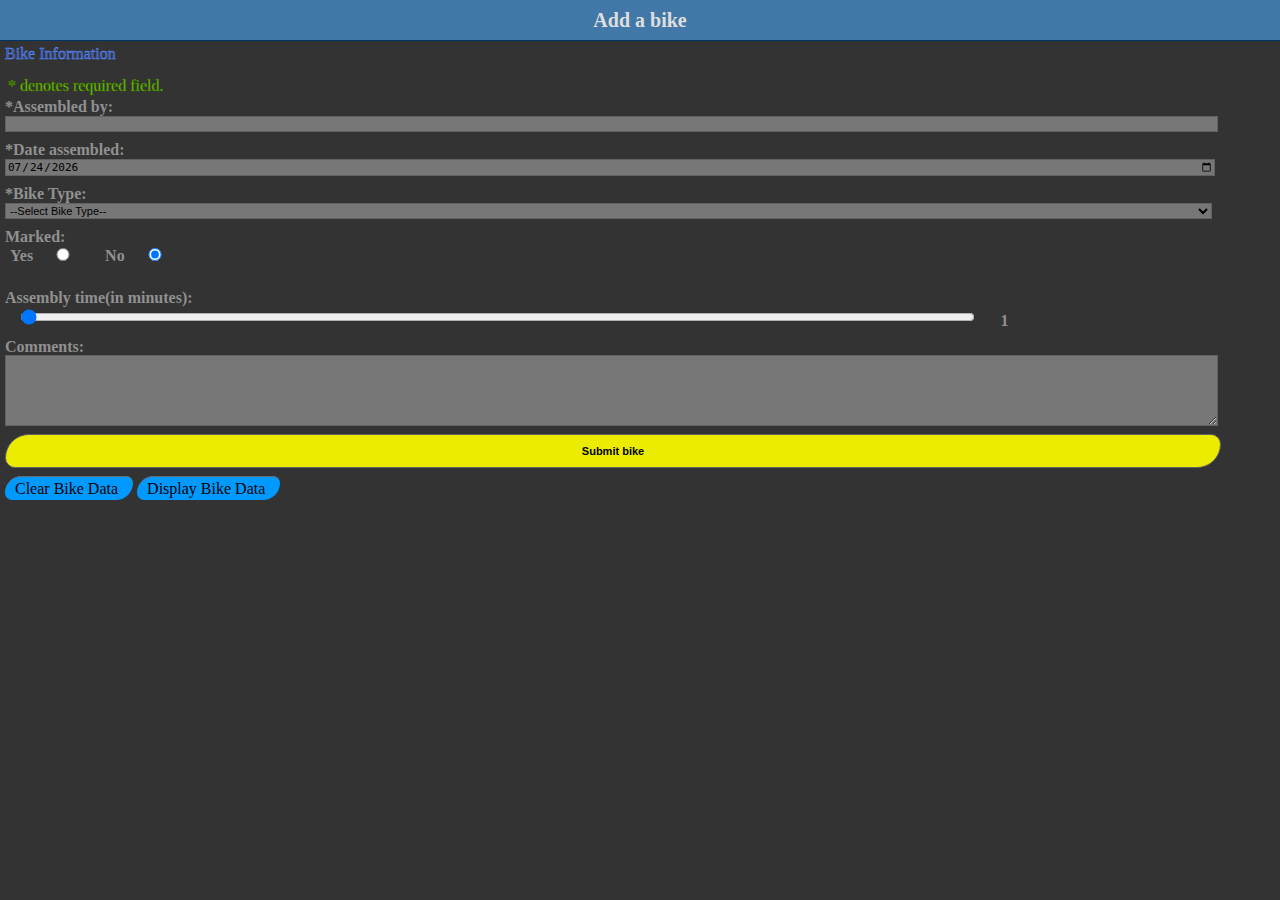
==== additem.html @ 6cc69921 "initial commit" ====
<!doctype html>
<!--
	Warren Morris
	VFW 1303
	Project 4
-->
<html>
	<head>
		<meta charset="uft-8" />
		<meta name="destription" content="Keeping track of assembled bikes." />
		<meta name="keywords" content="bikes" />
		<meta name="robots" content="noindex, nofollow" />
		<meta name="viewport" content="user-scalable=no, width=device-width" />
		<title>Add bike</title> 
		<link href="css/style.css" type="text/css" rel="stylesheet" />
	</head>
	<body>
	<!-- header -->
		<h1 id="h1">Add a bike</h1>
	<!--form-->	
		<form action="#" method="post" id="addbike"> <!-- i questioned the self closing tag while watching week 2's videos -->
	<!--fieldset-->	
			<fieldset id="bikefield">
				<legend>Bike Information</legend>
				<div class="req"><br />&nbsp;&nbsp;* denotes required field.<br /></div>
				<ul id="errors"></ul>
				<ul id="bikeinfo">
					<li><label for="assembler"><b>*Assembled by:</b></label><br />
				     	<input type="textfield" id="assembler" /><br />
				    </li>
					<li><label for="assdate"><b>*Date assembled: </b></label><br />
						<input type="date" id="assdate"><br />
					</li>
					<li id="bt"><label for="biketype"><b>*Bike Type:</b></label><br />
						
					</li>
					<li><label for="marked"><b>Marked:</b></label><br />
						<ul>
			        		<li class="marked"><label for="marked">Yes</label><input type="radio" name="bmarked" id="marked" value="yes" /></li>
			        		<li class="marked"><label for="marked">No</label><input type="radio" checked name="bmarked" id="marked" value="no" /></li>
		        		</ul><br />
		        	</li>
					<li><label  for="asstime"><b>Assembly time(<i>in minutes</i>):</b></label><br />
						<input type="range" id="asstime" min="1" max="360" value="1" onchange="asstext.innerHTML=this.value"/><label id="asstext">1</label>
						<br />
					</li>
					<li><label for="comments"><b>Comments:</b></label><br />
						<textarea id="comments" rows="5" cols="30"></textarea><br />
					</li>	
				</ul>
		<!--submit button-->
				<input type="button" id="submit" value="Submit bike"  /><br />
				<input type="hidden" id="versteckt" value="i hate git"/><!-- <br /> -->
			</fieldset>
		</form>
		<!-- data links-->
		<a href="#" id="clear" class="button2">Clear Bike Data</a>
		<a href="#" id="displayLink" class="button2">Display Bike Data</a>
		
		<!-- i added the link back to this page just to easily reset form, but did a manual reset also, elsewhere -->
		<a href="additem.html"id="ab" style="display:none;" class="button2"></a><br />
		<script src="js/main.js" type="text/javascript"></script>
	</body>
</html>
---- css/style.css ----
/* 
	Warren Morris 
	VFW 1303
	Project 4
*/

/** * Eric Meyer's Reset CSS v2.0 (http://meyerweb.com/eric/tools/css/reset/) * http://cssreset.com */html, body, div, span, applet, object, iframe,h1, h2, h3, h4, h5, h6, p, blockquote, pre,a, abbr, acronym, address, big, cite, code,del, dfn, em, img, ins, kbd, q, s, samp,small, strike, strong, sub, sup, tt, var,b, u, i, center,dl, dt, dd, ol, ul, li,fieldset, form, label, legend,table, caption, tbody, tfoot, thead, tr, th, td,article, aside, canvas, details, embed, figure, figcaption, footer, header, hgroup, menu, nav, output, ruby, section, summary,time, mark, audio, video {	margin: 0;	padding: 0;	border: 0;	font-size: 100%;	font: inherit;	vertical-align: baseline;}/* HTML5 display-role reset for older browsers */article, aside, details, figcaption, figure, footer, header, hgroup, menu, nav, section {	display: block;}body {	line-height: 1;}ol, ul {	list-style: none;}blockquote, q {	quotes: none;}blockquote:before, blockquote:after,q:before, q:after {	content: '';	content: none;}table {	border-collapse: collapse;	border-spacing: 0;}

a.button {
   border-top: 1px solid #7b7b7b;
   background: #4e4e4e;
   padding: 3px 15px 3px 10px;
   border-radius: 50px 21px;
   color: #000000;
   font-size: 16px;
   text-decoration: none;
   vertical-align: middle;
   margin-right: 5px;
}
a.button2 {
   border-top: 1px solid #5d6f7c;
   background: #009aff;
   padding: 3px 15px 3px 10px;
   border-radius: 50px 21px;
   color: #000000;
   font-size: 16px;
   text-decoration: none;
   vertical-align: middle;
}

a.button3 {
   border-top: 1px solid #5d6f7c;
   background: #009aff;
   padding: 3px 15px 3px 10px;
   border-radius: 50px 21px;
   color: #000000;
   font-size: 16px;
   text-decoration: none;
   vertical-align: middle;
   text-align: center;
}

body {
	background-color: #333;
	color: #888;
	font-family: Tahoma;
}

div.req {
	-webkit-text-stroke: .5px #386600;
	color: #7de200;
}

fieldset.bikefield {
	margin-top: 5px;	
}

h1 {
	background-color: #4178a7;
	border-bottom: 1px solid #003563;
	color: #dedede;
	display: block;
	font-size: 20px;
	font-weight: bold;
	padding: 10px 0px;
	margin:0px 0px 5px 0px;
	font-weight: bold;
	text-align: center;
}

input, select, textarea{
	background-color: #777;
	border: 1px #626262 solid; 
	font-size: 11px; 
	width: 95%;
}

input#asstime {
	width: 75%;
	margin-left: 15px; /* tested it on my Galaxy SIII and with the case, it is hard to get 
						to numbers lower than 30. Moving it away from the edge a bit */
}

input#submit {
	margin-left: 5px;
	background: #ecec00;
	border-radius: 50px 21px;
	font-weight: bold;
}

input#marked {
	width:	50px;
}

legend {
	-webkit-text-stroke: .5px #5a8cff;
	color: #334d89;
	margin-left: 5px;
}

p {
	color: #0085ff;
	text-align: center;
}

label {
	font-weight: bold;
	color: #909090;	
}

label#asstext {
	margin-left: 1.5em; /* bumps the range value label away from the slider */
}

li {
	padding: 5px;
	list-style: none;
}

li.altcolor {
	border-bottom: 3px;
	border-bottom-color: black;
	background-color: #888;
	color: #222;
}

li.deleteli {
	color: #5d0000;	
	text-align: right;
}

li.marked {
	display: inline;
}

ul#errors {
	color: red;
}

#bikes {
	margin-top: 20px;
}

#clear, #displayLink, #ab {
	position: relative; 
    top: 7px;
    left: 5px;
}

#submit {
	padding: 10px 0px;
	margin-bottom: 5px;
}
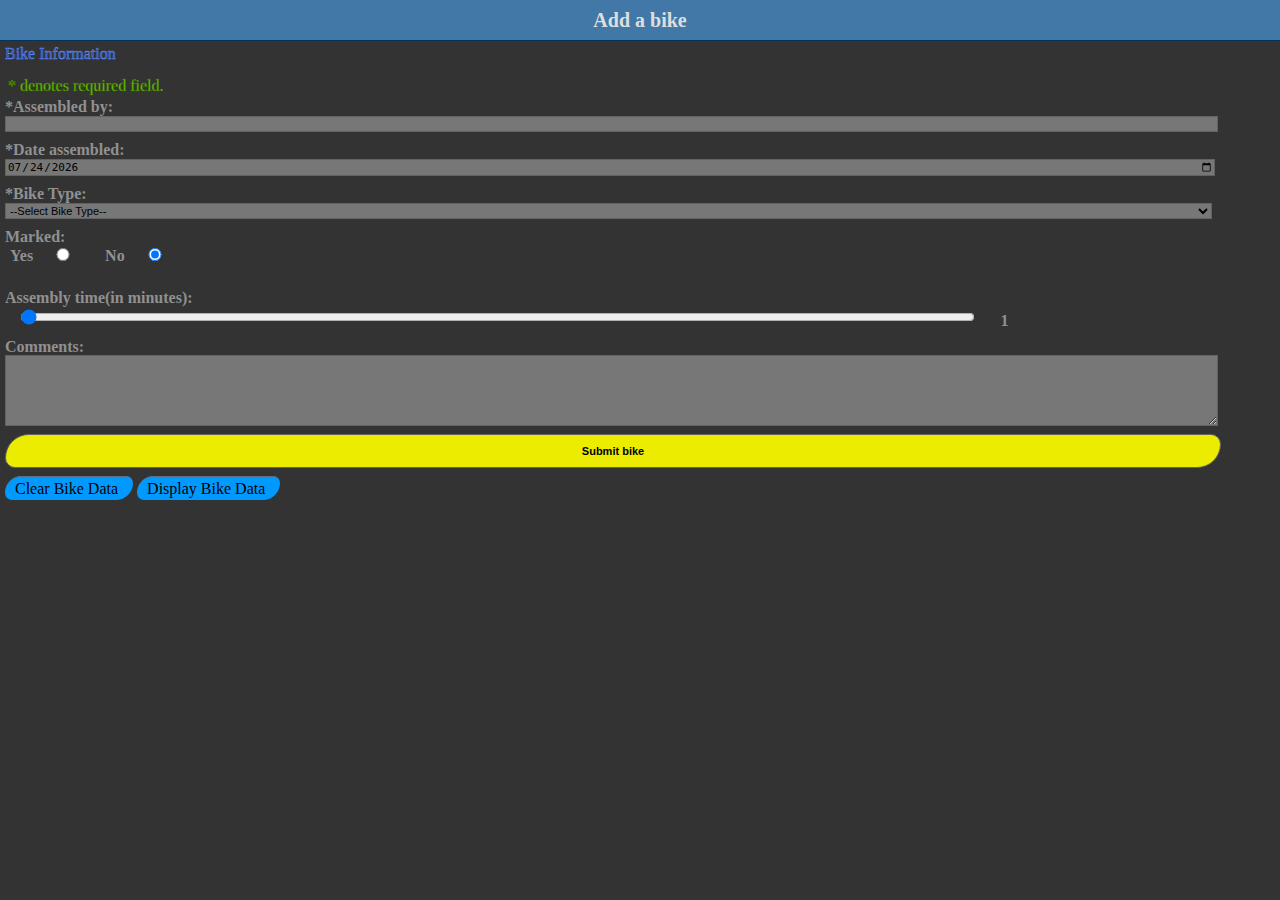
==== commit 2e40070d: "saving" ====
--- a/additem.html
+++ b/additem.html
@@ -59,6 +59,7 @@
 		
 		<!-- i added the link back to this page just to easily reset form, but did a manual reset also, elsewhere -->
 		<a href="additem.html"id="ab" style="display:none;" class="button2"></a><br />
+		<script src="js/json.js" type="text/javascript"></script>
 		<script src="js/main.js" type="text/javascript"></script>
 	</body>
 </html>